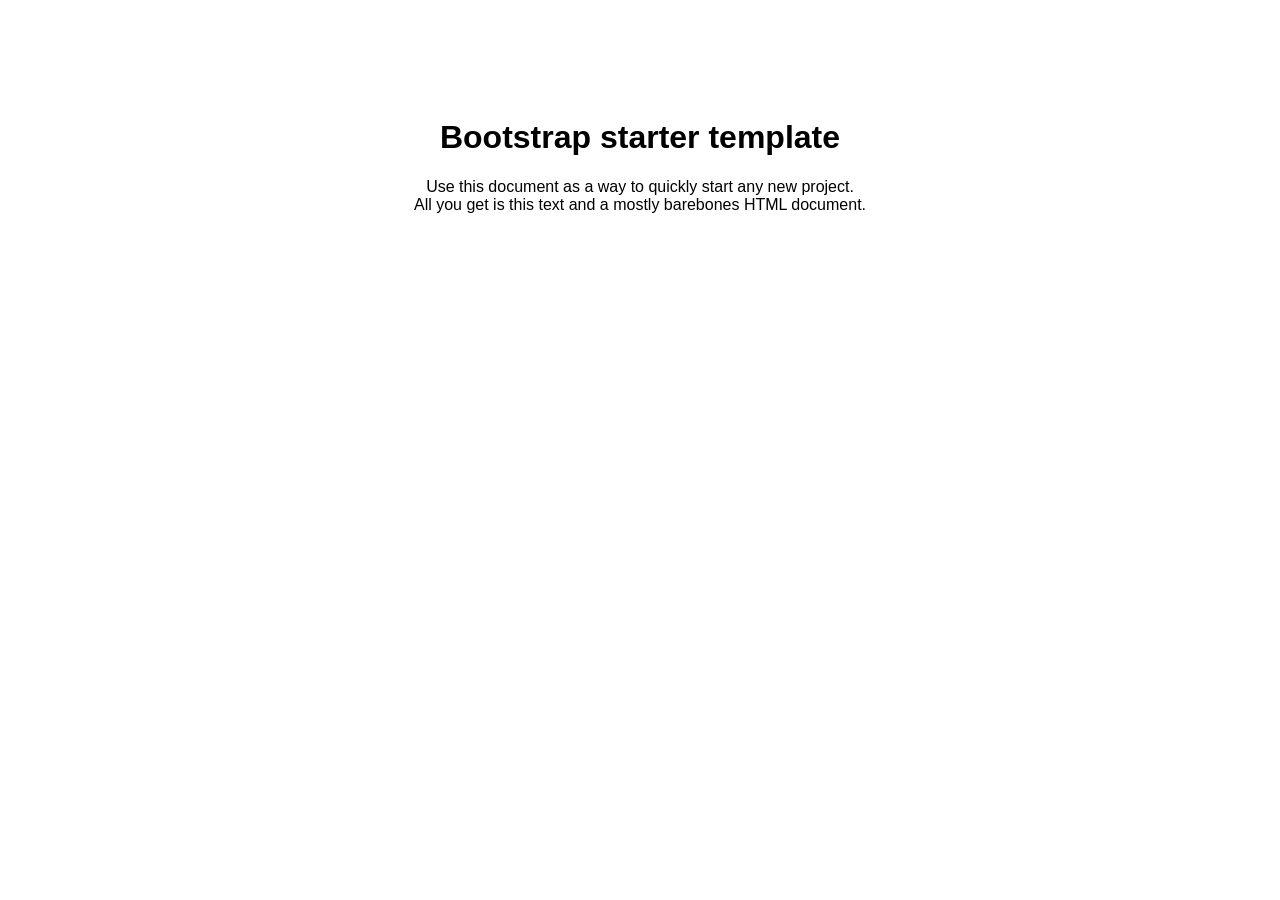
==== itimes/src/main/resources/static/index.html @ b9129412 "item page update" ====
<!DOCTYPE html>
<html lang="en">
<head>
  <link rel="stylesheet" href="./bower_components/bootstrap-css-only/css/bootstrap.min.css" />
  <link rel="stylesheet" href="./css/global.css" />
</head>
<body ng-app="myApp">
  <div id="header"></div>
  <div class="container">

    <div class="starter-template">
      <h1>Bootstrap starter template</h1>
      <p class="lead">
        Use this document as a way to quickly start any new project.
        <br>
        All you get is this text and a mostly barebones HTML document.
      </p>
    </div>

  </div>

  <script type="text/javascript" src="./bower_components/jquery/dist/jquery.min.js"></script>
  <script> 
    $(function(){
      $("#header").load("./view/header.html"); 
      // $("#footer").load("footer.html"); 
    });
  </script>
</body>
</html>
---- itimes/src/main/resources/static/css/global.css ----
body, button, input, select, textarea, h2, h3, h4, h5, h6 {
	font-family: Georgia, Lato, Helvetica, Arial, Tahoma, "Microsoft YaHei",
		sans-serif;
}

h1 {
	font-family: /* Century Gothic, Impact,  */ Georgia, Lato, Helvetica,
		Arial, Tahoma, "Microsoft YaHei", sans-serif;
}

body .content-list {
	font-family: /* Comic Sans MS,  */ Georgia, Century Gothic, Futura,
		STXihei, "华文细黑", "Microsoft YaHei", Helvetica, Arial, sans-serif;
	font-size: 15px;
	/* font-weight: 200;
	line-height: 30px; */
}

body .font-header {
	font-family: Georgia, STXihei, "华文细黑", "Microsoft YaHei", Helvetica,
		Arial, sans-serif;
	/* font-size: 22px; */
}

body {
	padding-top: 50px;
}

input {
	background-color: #f5f5f5 !important;
	border: none !important;
}

div.ui-select-container .btn-default {
	background-color: #f5f5f5 !important;
	border: none !important;
}

/* .navbar-inverse {
	background-color: #f5f5f5 !important;
	border-color: #f5f5f5 !important;
} */

.starter-template {
	padding: 40px 15px;
	text-align: center;
}

/*
 * 侧边导航
 */
.my-navbar-right {
	position: fixed;
	top: 0;
	/* left:0; */
	right: -80px;
	z-index: 99;
	width: 80px;
	height: 100%;
	background: #333;
	margin-top: 50px;
}

.my-navbar-right-show {
	right: 0;
}

.my-navbar-right .logo {
	height: 60px;
	line-height: 60px;
	text-align: center;
	background-color: #e50000
}

.my-navbar-right .navbar-nav {
	margin-top: 50px;
}

.my-navbar-right .navbar-nav>li {
	position: relative;
}

.my-navbar-right .navbar-nav>li>a {
	display: block;
	text-align: center;
	/* line-height: 50px;
	height: 50px; */
	color: #fff;
}

.my-navbar-right .navbar-nav>li>a:hover, .navbar-nav>li.active>a {
	background: #000;
}

.my-navbar-right .navbar-nav li.active:after {
	position: absolute;
	content: '';
	right: 0;
	top: 50%;
	margin-top: -8px;
	/* border: 8px solid transparent;
	border-right-color: #f1f1f1; */
}

/* .navbar-inverse .navbar-nav>li>a:hover, .navbar-nav>li.active>a {
	color: #000;
}

.navbar-default .navbar-nav>li>a {
	color: #000; Change active text color here
} */
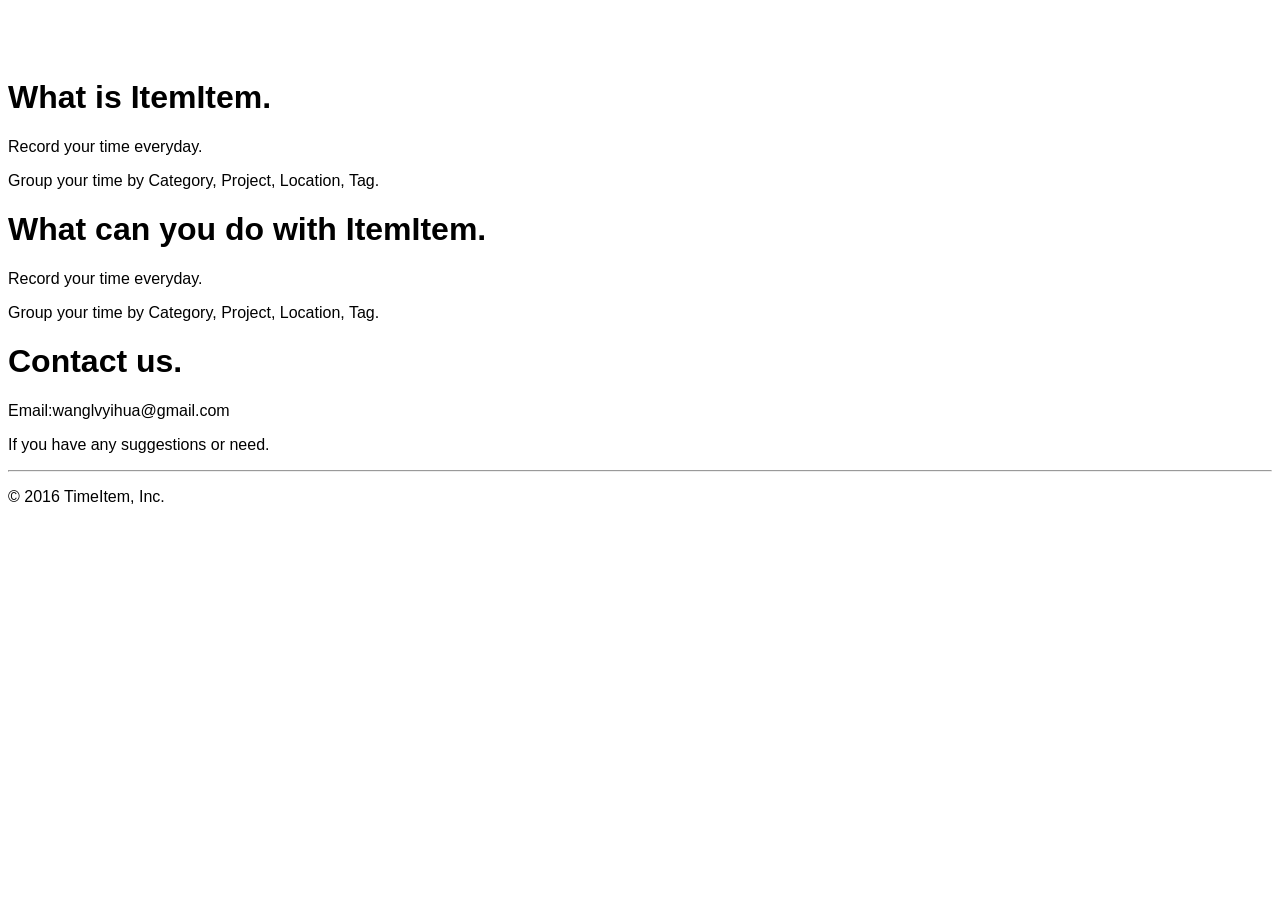
==== commit 430c9dbd: "首页巨幕展示" ====
--- a/itimes/src/main/resources/static/index.html
+++ b/itimes/src/main/resources/static/index.html
@@ -4,20 +4,36 @@
   <link rel="stylesheet" href="./bower_components/bootstrap-css-only/css/bootstrap.min.css" />
   <link rel="stylesheet" href="./css/global.css" />
 </head>
-<body ng-app="myApp">
+<body>
   <div id="header"></div>
+  <div class="jumbotron">
+    <div class="container">
+
+      <h1>What is ItemItem.</h1>
+      <p>Record your time everyday.</p>
+      <p>Group your time by Category, Project, Location, Tag.</p>
+
+      <h1>What can you do with ItemItem.</h1>
+      <p>Record your time everyday.</p>
+      <p>Group your time by Category, Project, Location, Tag.</p>
+
+      <h1>Contact us.</h1>
+      <p>Email:wanglvyihua@gmail.com</p>
+      <p>If you have any suggestions or need.</p>
+      
+    </div>
+  </div>
+
+
   <div class="container">
+    
 
-    <div class="starter-template">
-      <h1>Bootstrap starter template</h1>
-      <p class="lead">
-        Use this document as a way to quickly start any new project.
-        <br>
-        All you get is this text and a mostly barebones HTML document.
-      </p>
-    </div>
+    <hr>
 
-  </div>
+    <footer>
+      <p>&copy; 2016 TimeItem, Inc.</p>
+    </footer>
+  </div> <!-- /container -->
 
   <script type="text/javascript" src="./bower_components/jquery/dist/jquery.min.js"></script>
   <script> 
--- a/itimes/src/main/resources/static/css/global.css
+++ b/itimes/src/main/resources/static/css/global.css
@@ -6,14 +6,6 @@
 h1 {
 	font-family: /* Century Gothic, Impact,  */ Georgia, Lato, Helvetica,
 		Arial, Tahoma, "Microsoft YaHei", sans-serif;
-}
-
-body .content-list {
-	font-family: /* Comic Sans MS,  */ Georgia, Century Gothic, Futura,
-		STXihei, "华文细黑", "Microsoft YaHei", Helvetica, Arial, sans-serif;
-	font-size: 15px;
-	/* font-weight: 200;
-	line-height: 30px; */
 }
 
 body .font-header {
@@ -42,8 +34,12 @@
 } */
 
 .starter-template {
-	padding: 40px 15px;
+	padding: 40px 0 0 0;
 	text-align: center;
+	height:100vh;
+}
+.jumbotron {
+	height:100%;
 }
 
 /*
@@ -102,10 +98,4 @@
 	border-right-color: #f1f1f1; */
 }
 
-/* .navbar-inverse .navbar-nav>li>a:hover, .navbar-nav>li.active>a {
-	color: #000;
-}
 
-.navbar-default .navbar-nav>li>a {
-	color: #000; Change active text color here
-} */
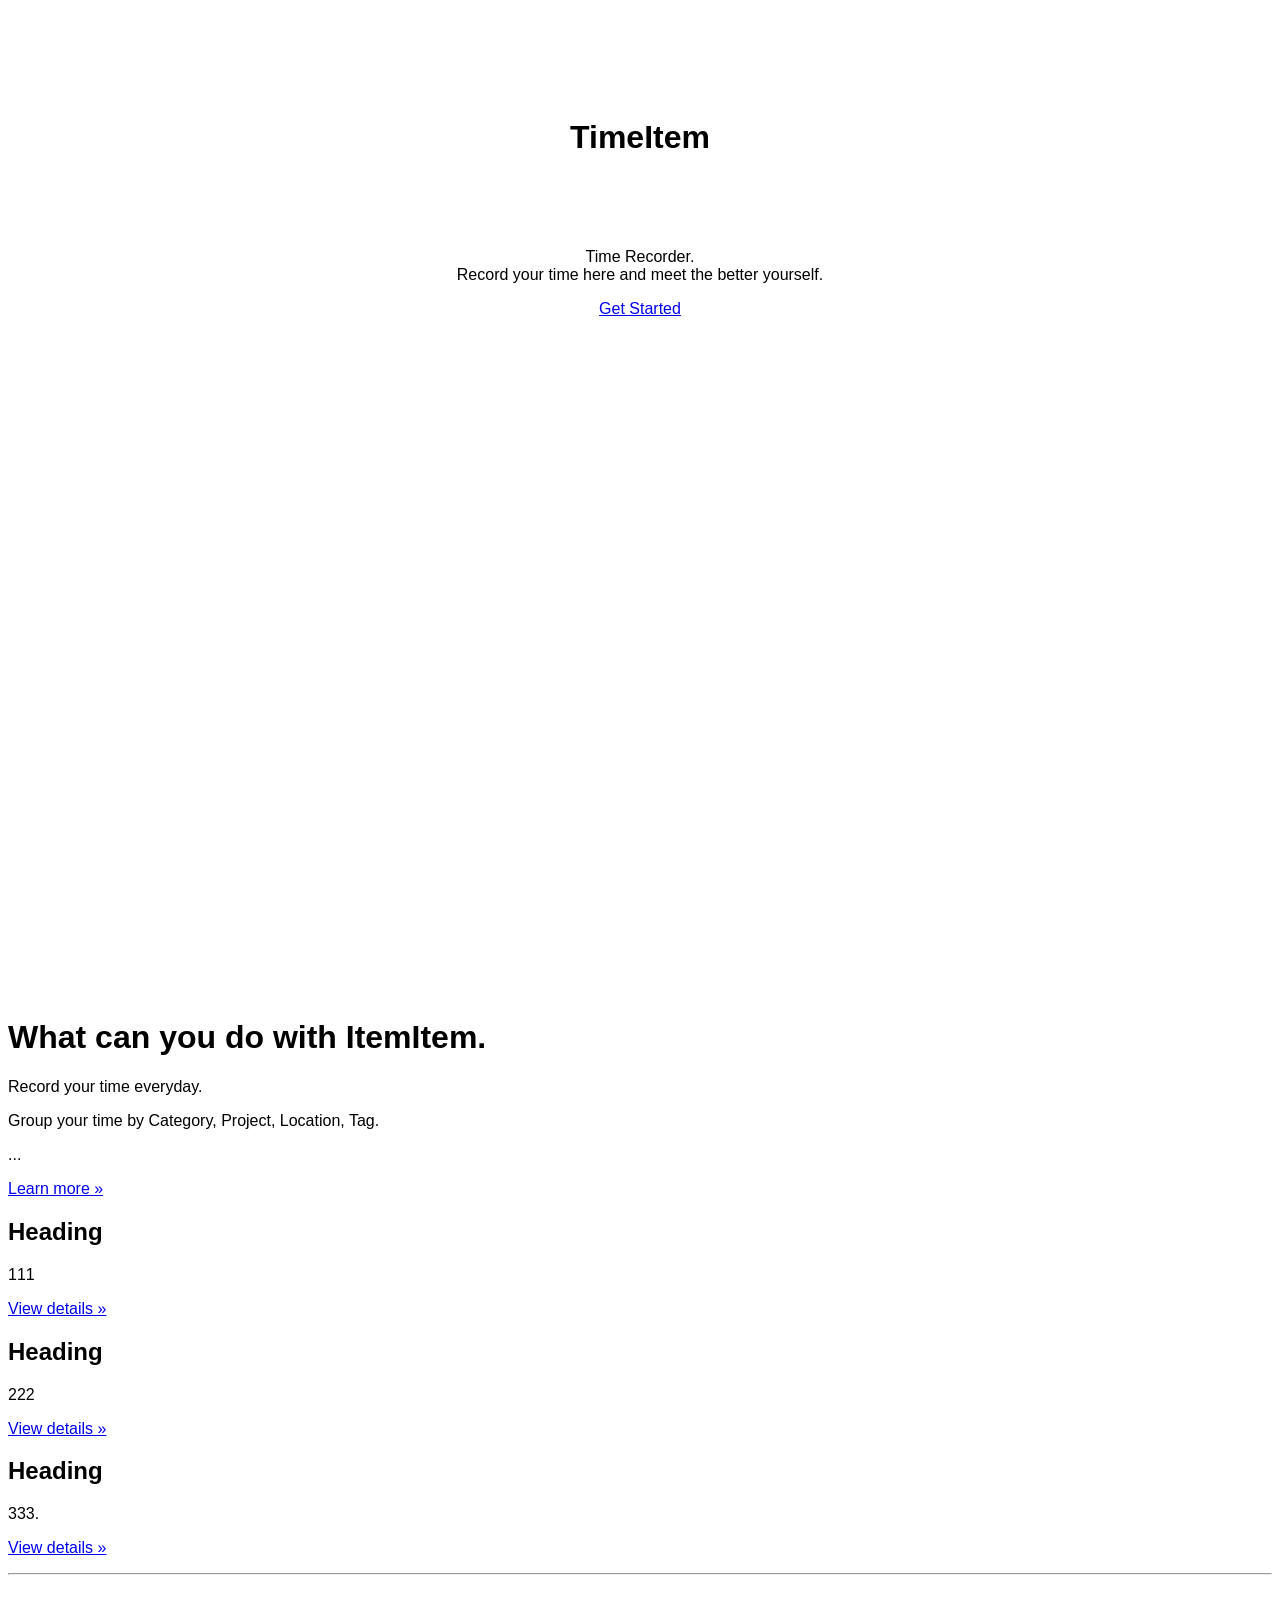
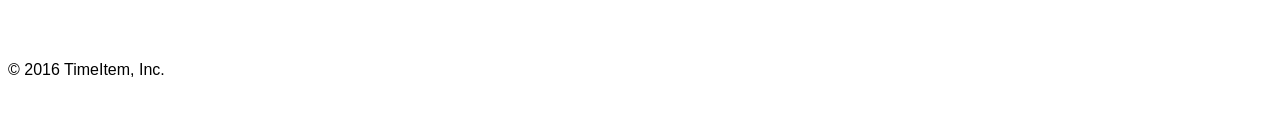
==== commit 1000a255: "完善注册流程" ====
--- a/itimes/src/main/resources/static/index.html
+++ b/itimes/src/main/resources/static/index.html
@@ -6,34 +6,81 @@
 </head>
 <body>
   <div id="header"></div>
+
+  <!-- <div class="container">
+
+    <div class="starter-template">
+      <h1>TimeItem</h1>
+      <br>
+      <br>
+      <br>
+      <p class="lead">
+        Time Recorder.
+        <br>
+        Record your time here and meet the better yourself.
+      </p>
+      <p class="lead">
+        <a href="#" class="btn btn-lg btn-success">Get Started</a>
+      </p>
+      <br>
+      <br>
+      <br>
+    </div>
+  </div> -->
+
+  <div class="starter-template">
+    <h1>TimeItem</h1>
+    <br>
+    <br>
+    <br>
+    <p class="lead">
+      Time Recorder.
+      <br>
+      Record your time here and meet the better yourself.
+    </p>
+    <p class="lead">
+      <a href="#" class="btn btn-lg btn-success">Get Started</a>
+    </p>
+    <br>
+    <br>
+    <br>
+  </div>
+
   <div class="jumbotron">
     <div class="container">
-
-      <h1>What is ItemItem.</h1>
-      <p>Record your time everyday.</p>
-      <p>Group your time by Category, Project, Location, Tag.</p>
-
       <h1>What can you do with ItemItem.</h1>
       <p>Record your time everyday.</p>
       <p>Group your time by Category, Project, Location, Tag.</p>
-
-      <h1>Contact us.</h1>
-      <p>Email:wanglvyihua@gmail.com</p>
-      <p>If you have any suggestions or need.</p>
-      
+      <p>...</p>
+      <p><a class="btn btn-success btn-lg" href="#" role="button">Learn more &raquo;</a></p>
     </div>
   </div>
 
 
   <div class="container">
-    
+    <!-- Example row of columns -->
+    <div class="row">
+      <div class="col-md-4">
+        <h2>Heading</h2>
+        <p>111</p>
+        <p><a class="btn btn-default" href="#" role="button">View details &raquo;</a></p>
+      </div>
+      <div class="col-md-4">
+        <h2>Heading</h2>
+        <p>222 </p>
+        <p><a class="btn btn-default" href="#" role="button">View details &raquo;</a></p>
+     </div>
+      <div class="col-md-4">
+        <h2>Heading</h2>
+        <p>333.</p>
+        <p><a class="btn btn-default" href="#" role="button">View details &raquo;</a></p>
+      </div>
+    </div>
 
     <hr>
 
-    <footer>
-      <p>&copy; 2016 TimeItem, Inc.</p>
-    </footer>
   </div> <!-- /container -->
+  <footer class="footer text-center"><p>&copy; 2016 TimeItem, Inc.</p></footer>
 
   <script type="text/javascript" src="./bower_components/jquery/dist/jquery.min.js"></script>
   <script> 
--- a/itimes/src/main/resources/static/css/global.css
+++ b/itimes/src/main/resources/static/css/global.css
@@ -40,6 +40,10 @@
 }
 .jumbotron {
 	height:100%;
+}
+
+.content-center {
+	text-align: center;
 }
 
 /*
@@ -99,3 +103,41 @@
 }
 
 
+/**/
+.navbar-inverse {
+    /*background-color: #fff8e7;
+    border-color: #fff8e7;*/
+    background-color: #fff;
+    border-color: #fff;
+}
+.navbar-inverse .navbar-collapse, .navbar-inverse .navbar-form {
+    /*border-color: #fff8e7;*/
+    border-color: #fff;
+}
+.navbar-inverse .navbar-nav>li>a:hover, .navbar-inverse .navbar-nav>li>a:focus {
+    color: #000;
+    /*background-color: transparent;*/
+}
+.navbar-inverse .navbar-brand:hover, .navbar-inverse .navbar-brand:focus {
+    color: #000;
+}
+
+/*hide and show*/
+.show {
+  display: block !important;
+}
+.hidden {
+  display: none !important;
+  visibility: hidden !important;
+}
+.invisible {
+  visibility: hidden;
+}
+
+.footer {
+  position: relative;
+  margin-top: 50px;
+  height: 60px;
+  clear:both;
+  padding-top:20px;
+} 
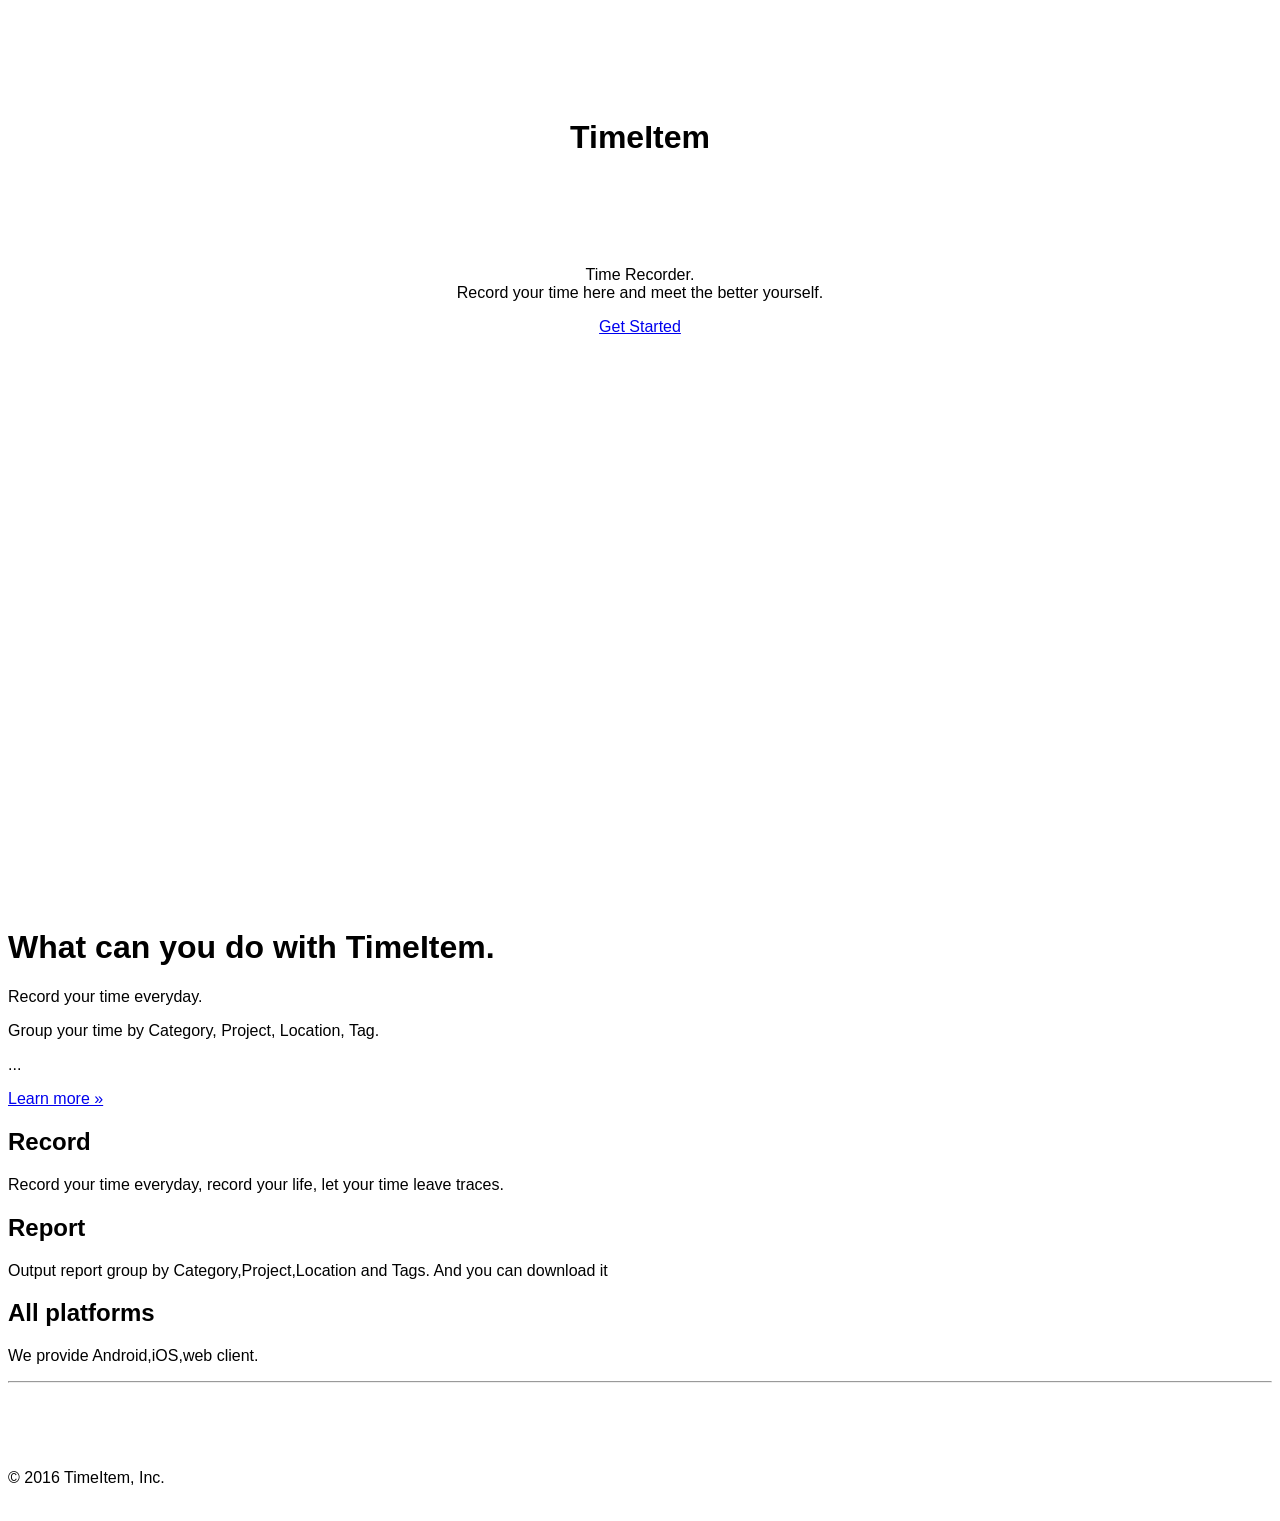
==== commit 2081e0b9: "全站细节完善" ====
--- a/itimes/src/main/resources/static/index.html
+++ b/itimes/src/main/resources/static/index.html
@@ -7,29 +7,9 @@
 <body>
   <div id="header"></div>
 
-  <!-- <div class="container">
-
-    <div class="starter-template">
-      <h1>TimeItem</h1>
-      <br>
-      <br>
-      <br>
-      <p class="lead">
-        Time Recorder.
-        <br>
-        Record your time here and meet the better yourself.
-      </p>
-      <p class="lead">
-        <a href="#" class="btn btn-lg btn-success">Get Started</a>
-      </p>
-      <br>
-      <br>
-      <br>
-    </div>
-  </div> -->
-
   <div class="starter-template">
     <h1>TimeItem</h1>
+    <br>
     <br>
     <br>
     <br>
@@ -39,16 +19,14 @@
       Record your time here and meet the better yourself.
     </p>
     <p class="lead">
-      <a href="#" class="btn btn-lg btn-success">Get Started</a>
+      <a href="/item.html" class="btn btn-lg btn-success">Get Started</a>
     </p>
-    <br>
-    <br>
     <br>
   </div>
 
   <div class="jumbotron">
     <div class="container">
-      <h1>What can you do with ItemItem.</h1>
+      <h1>What can you do with TimeItem.</h1>
       <p>Record your time everyday.</p>
       <p>Group your time by Category, Project, Location, Tag.</p>
       <p>...</p>
@@ -61,19 +39,25 @@
     <!-- Example row of columns -->
     <div class="row">
       <div class="col-md-4">
-        <h2>Heading</h2>
-        <p>111</p>
+        <h2>Record</h2>
+        <p>Record your time everyday, record your life, let your time leave traces.</p>
+        <!--
         <p><a class="btn btn-default" href="#" role="button">View details &raquo;</a></p>
+        -->
       </div>
       <div class="col-md-4">
-        <h2>Heading</h2>
-        <p>222 </p>
+        <h2>Report</h2>
+        <p>Output report group by Category,Project,Location and Tags. And you can download it</p>
+        <!--
         <p><a class="btn btn-default" href="#" role="button">View details &raquo;</a></p>
+        -->
      </div>
       <div class="col-md-4">
-        <h2>Heading</h2>
-        <p>333.</p>
+        <h2>All platforms</h2>
+        <p>We provide Android,iOS,web client.</p>
+        <!--
         <p><a class="btn btn-default" href="#" role="button">View details &raquo;</a></p>
+        -->
       </div>
     </div>
 
@@ -83,11 +67,12 @@
   <footer class="footer text-center"><p>&copy; 2016 TimeItem, Inc.</p></footer>
 
   <script type="text/javascript" src="./bower_components/jquery/dist/jquery.min.js"></script>
+  <script type="text/javascript" src="./app/common/page-layout-init.js"></script>
   <script> 
-    $(function(){
-      $("#header").load("./view/header.html"); 
-      // $("#footer").load("footer.html"); 
-    });
+    // $(function(){
+    //   $("#header").load("./view/header.html"); 
+    //   // $("#footer").load("footer.html"); 
+    // });
   </script>
 </body>
 </html>
--- a/itimes/src/main/resources/static/css/global.css
+++ b/itimes/src/main/resources/static/css/global.css
@@ -36,7 +36,7 @@
 .starter-template {
 	padding: 40px 0 0 0;
 	text-align: center;
-	height:100vh;
+	height:90vh;
 }
 .jumbotron {
 	height:100%;
